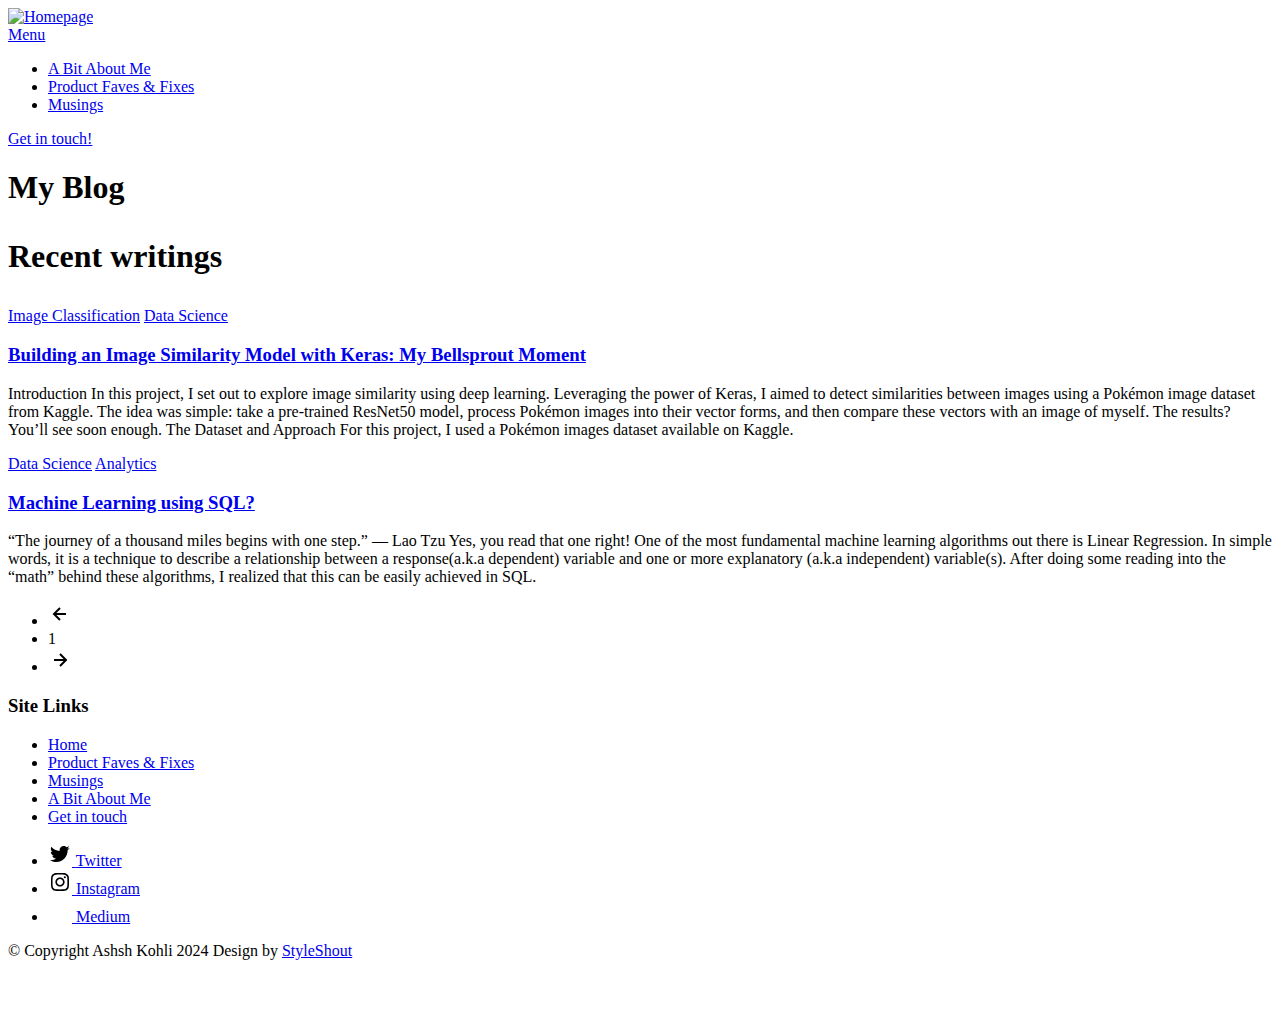
==== blog/index.html @ fac17087 "Another attempt at fixing auth" ====
<!DOCTYPE html>
<html lang="en" class="no-js" >
<head>

    
    <meta charset="utf-8">
    <meta name="viewport" content="width=device-width, initial-scale=1">
    <title>Blog</title>

    <script>
        document.documentElement.classList.remove('no-js');
        document.documentElement.classList.add('js');
    </script>

    
    <link rel="stylesheet" href="https://kohliashish.github.io/portfolio/css/vendor.css">
    <link rel="stylesheet" href="https://kohliashish.github.io/portfolio/css/styles.css">

    
    <link rel="apple-touch-icon" sizes="180x180" href="https://kohliashish.github.io/portfolio/images/apple-touch-icon.png">
    <link rel="icon" type="image/png" sizes="32x32" href="https://kohliashish.github.io/portfolio/images/favicon-32x32.png">
    <link rel="icon" type="image/png" sizes="16x16" href="https://kohliashish.github.io/portfolio/images/favicon-16x16.png">
    <link rel="manifest" href="https://kohliashish.github.io/portfolio/site.webmanifest">

</head>


<body id="top">


    
    <div id="preloader">
        <div id="loader" class="dots-fade">
            <div></div>
            <div></div>
            <div></div>
        </div>
    </div>


    
    <div id="page" class="s-pagewrap">

        
        <header class="s-header">

            <div class="row s-header__inner width-sixteen-col">

                <div class="s-header__block">
                    <div class="s-header__logo">
                        <a class="logo" href="https://kohliashish.github.io/portfolio/index.html">
                            <img src="https://kohliashish.github.io/portfolio/images/logo.svg" alt="Homepage">
                        </a>
                    </div>

                    <a class="s-header__menu-toggle" href="#0"><span>Menu</span></a>
                </div> 

                <nav class="s-header__nav">
    
                    <ul class="s-header__menu-links">
                        <li><a href="https://kohliashish.github.io/portfolio/about.html">A Bit About Me</a></li>
                        <li><a href="https://kohliashish.github.io/portfolio/services.html">Product Faves & Fixes</a></li>
                        <li class="current"><a href="https://kohliashish.github.io/portfolio/blog">Musings</a></li>
                    </ul> 

                    <div class="s-header__contact">
                        <a href="https://kohliashish.github.io/portfolio/contact.html" class="btn btn--primary s-header__contact-btn">Get in touch!</a>                        
                    </div> 
    
                </nav> 

            </div> 

        </header> 


        
        <section id="content" class="s-content">

               <section class="s-pageheader pageheader">
                    <div class="row">
                        <div class="column xl-12">
                            <h1 class="page-title">
                                <span class="page-title__small-type text-pretitle">My Blog</span>
                                <p>Recent writings</p>

                            </h1>
                        </div>
                    </div>
               </section>   

               <section class="s-pagecontent pagecontent">

                    <div class="row">
                        <div class="column xl-12 grid-block">          
        
                            
                                <div class="grid-full grid-list-items">
                                    
                                        <div class="grid-list-items__item blog-card">
                                            <div class="blog-card__header">
                                                <div class="blog-card__cat-links">
                                                    
                                                        
                                                            
                                                                <a href="https://kohliashish.github.io/portfolio/categories/image-classification/">Image Classification</a>
                                                            
                                                        
                                                            
                                                                <a href="https://kohliashish.github.io/portfolio/categories/data-science/">Data Science</a>
                                                            
                                                        
                                                    
                                                </div>
                                                <h3 class="blog-card__title">
                                                    <a href="https://kohliashish.github.io/portfolio/blog/building-an-image-similarity-model-with-keras-my-bellsprout-moment/">Building an Image Similarity Model with Keras: My Bellsprout Moment</a>
                                                </h3>
                                            </div>
                                            <div class="blog-card__text">
                                                <p> Introduction In this project, I set out to explore image similarity using deep learning. Leveraging the power of Keras, I aimed to detect similarities between images using a Pokémon image dataset from Kaggle. The idea was simple: take a pre-trained ResNet50 model, process Pokémon images into their vector forms, and then compare these vectors with an image of myself. The results? You&rsquo;ll see soon enough.
The Dataset and Approach For this project, I used a Pokémon images dataset available on Kaggle. </p>
                                            </div>
                                        </div>
                                    
                                        <div class="grid-list-items__item blog-card">
                                            <div class="blog-card__header">
                                                <div class="blog-card__cat-links">
                                                    
                                                        
                                                            
                                                                <a href="https://kohliashish.github.io/portfolio/categories/data-science/">Data Science</a>
                                                            
                                                        
                                                            
                                                                <a href="https://kohliashish.github.io/portfolio/categories/analytics/">Analytics</a>
                                                            
                                                        
                                                    
                                                </div>
                                                <h3 class="blog-card__title">
                                                    <a href="https://kohliashish.github.io/portfolio/blog/machine-learning-using-sql/">Machine Learning using SQL?</a>
                                                </h3>
                                            </div>
                                            <div class="blog-card__text">
                                                <p> &ldquo;The journey of a thousand miles begins with one step.&rdquo; — Lao Tzu
Yes, you read that one right! One of the most fundamental machine learning algorithms out there is Linear Regression. In simple words, it is a technique to describe a relationship between a response(a.k.a dependent) variable and one or more explanatory (a.k.a independent) variable(s). After doing some reading into the “math” behind these algorithms, I realized that this can be easily achieved in SQL. </p>
                                            </div>
                                        </div>
                                    
        
                                </div> 
                            

                        </div> 
                    </div> 

                    
                    <div class="row navigation pagination">
                        <div class="column xl-12">
                            <nav class="pgn">
                                <ul>
                                    
                                    <li>
                                        <span class="pgn__prev disabled">
                                            <svg xmlns="http://www.w3.org/2000/svg" width="24" height="24" viewBox="0 0 24 24"><path d="M12.707 17.293L8.414 13H18v-2H8.414l4.293-4.293-1.414-1.414L4.586 12l6.707 6.707z"/></svg>
                                        </span>
                                    </li>
                                    

                                    
                                        <li>
                                            
                                                <span class="pgn__num current">1</span>
                                            
                                        </li>
                                    

                                    
                                        <li>
                                            <span class="pgn__next disabled">
                                                <svg xmlns="http://www.w3.org/2000/svg" width="24" height="24" viewBox="0 0 24 24"><path d="M11.293 17.293l1.414 1.414L19.414 12l-6.707-6.707-1.414 1.414L15.586 11H6v2h9.586z"/></svg>
                                            </span>
                                        </li>
                                    
                                </ul>
                            </nav>
                        </div> 
                    </div> 

               </section>

        </section> 


        
        <footer class="s-footer">
            <div class="row s-footer__content">
                <div class="xl-6 tab-12 column s-footer__block s-footer__site-links">
                    <h3>Site Links</h3>
                    <ul class="link-list">
                        <li><a href="https://kohliashish.github.io/portfolio/index.html">Home</a></li>
                        <li><a href="https://kohliashish.github.io/portfolio/services.html">Product Faves & Fixes</a></li>
                        <li><a href="https://kohliashish.github.io/portfolio/blog">Musings</a></li>
                        <li><a href="https://kohliashish.github.io/portfolio/about.html">A Bit About Me</a></li>
                        <li><a href="https://kohliashish.github.io/portfolio/contact.html">Get in touch</a></li>
                    </ul>
                </div>

                <div class="xl-6 tab-12 column ">
                    <div class="column mob-12 md-6">
                        <ul class="s-footer__social social-list">
                            <li>
                                <a href="https://x.com/kohli611">
                                    <svg xmlns="http://www.w3.org/2000/svg" width="24" height="24" viewBox="0 0 24 24" style="fill:rgba(0, 0, 0, 1);transform:;-ms-filter:"><path d="M19.633,7.997c0.013,0.175,0.013,0.349,0.013,0.523c0,5.325-4.053,11.461-11.46,11.461c-2.282,0-4.402-0.661-6.186-1.809 c0.324,0.037,0.636,0.05,0.973,0.05c1.883,0,3.616-0.636,5.001-1.721c-1.771-0.037-3.255-1.197-3.767-2.793 c0.249,0.037,0.499,0.062,0.761,0.062c0.361,0,0.724-0.05,1.061-0.137c-1.847-0.374-3.23-1.995-3.23-3.953v-0.05 c0.537,0.299,1.16,0.486,1.82,0.511C3.534,9.419,2.823,8.184,2.823,6.787c0-0.748,0.199-1.434,0.548-2.032 c1.983,2.443,4.964,4.04,8.306,4.215c-0.062-0.3-0.1-0.611-0.1-0.923c0-2.22,1.796-4.028,4.028-4.028 c1.16,0,2.207,0.486,2.943,1.272c0.91-0.175,1.782-0.512,2.556-0.973c-0.299,0.935-0.936,1.721-1.771,2.22 c0.811-0.088,1.597-0.312,2.319-0.624C21.104,6.712,20.419,7.423,19.633,7.997z"></path></svg>
                                    <span class="u-screen-reader-text">Twitter</span>
                                </a>
                            </li>
                            <li>
                                <a href="https://instagram.com/kohliashish_ak">
                                    <svg xmlns="http://www.w3.org/2000/svg" width="24" height="24" viewBox="0 0 24 24" style="fill:rgba(0, 0, 0, 1);transform:;-ms-filter:"><path d="M11.999,7.377c-2.554,0-4.623,2.07-4.623,4.623c0,2.554,2.069,4.624,4.623,4.624c2.552,0,4.623-2.07,4.623-4.624 C16.622,9.447,14.551,7.377,11.999,7.377L11.999,7.377z M11.999,15.004c-1.659,0-3.004-1.345-3.004-3.003 c0-1.659,1.345-3.003,3.004-3.003s3.002,1.344,3.002,3.003C15.001,13.659,13.658,15.004,11.999,15.004L11.999,15.004z"></path><circle cx="16.806" cy="7.207" r="1.078"></circle><path d="M20.533,6.111c-0.469-1.209-1.424-2.165-2.633-2.632c-0.699-0.263-1.438-0.404-2.186-0.42 c-0.963-0.042-1.268-0.054-3.71-0.054s-2.755,0-3.71,0.054C7.548,3.074,6.809,3.215,6.11,3.479C4.9,3.946,3.945,4.902,3.477,6.111 c-0.263,0.7-0.404,1.438-0.419,2.186c-0.043,0.962-0.056,1.267-0.056,3.71c0,2.442,0,2.753,0.056,3.71 c0.015,0.748,0.156,1.486,0.419,2.187c0.469,1.208,1.424,2.164,2.634,2.632c0.696,0.272,1.435,0.426,2.185,0.45 c0.963,0.042,1.268,0.055,3.71,0.055s2.755,0,3.71-0.055c0.747-0.015,1.486-0.157,2.186-0.419c1.209-0.469,2.164-1.424,2.633-2.633 c0.263-0.7,0.404-1.438,0.419-2.186c0.043-0.962,0.056-1.267,0.056-3.71s0-2.753-0.056-3.71C20.941,7.57,20.801,6.819,20.533,6.111z M19.315,15.643c-0.007,0.576-0.111,1.147-0.311,1.688c-0.305,0.787-0.926,1.409-1.712,1.711c-0.535,0.199-1.099,0.303-1.67,0.311 c-0.95,0.044-1.218,0.055-3.654,0.055c-2.438,0-2.687,0-3.655-0.055c-0.569-0.007-1.135-0.112-1.669-0.311 c-0.789-0.301-1.414-0.923-1.719-1.711c-0.196-0.534-0.302-1.099-0.311-1.669c-0.043-0.95-0.053-1.218-0.053-3.654 c0-2.437,0-2.686,0.053-3.655c0.007-0.576,0.111-1.146,0.311-1.687c0.305-0.789,0.93-1.41,1.719-1.712 c0.534-0.198,1.1-0.303,1.669-0.311c0.951-0.043,1.218-0.055,3.655-0.055c2.437,0,2.687,0,3.654,0.055 c0.571,0.007,1.135,0.112,1.67,0.311c0.786,0.303,1.407,0.925,1.712,1.712c0.196,0.534,0.302,1.099,0.311,1.669 c0.043,0.951,0.054,1.218,0.054,3.655c0,2.436,0,2.698-0.043,3.654H19.315z"></path></svg>
                                    <span class="u-screen-reader-text">Instagram</span>
                                </a>
                            </li>
                            <li>
                                <a href="https://medium.com/@ashish.kohli611">
                                    <svg xmlns="http://www.w3.org/2000/svg" viewBox="0 0 1043.63 592.71" width="24" height="24" style="fill:rgba(255, 255, 255, 1);transform:;-ms-filter:">
                                        <g data-name="Layer 2">
                                        <g data-name="Layer 1">
                                            <path d="M588.67 296.36c0 163.67-131.78 296.35-294.33 296.35S0 460 0 296.36 131.78 0 294.34 0s294.33 132.69 294.33 296.36M911.56 296.36c0 154.06-65.89 279-147.17 279s-147.17-124.94-147.17-279 65.88-279 147.16-279 147.17 124.9 147.17 279M1043.63 296.36c0 138-23.17 249.94-51.76 249.94s-51.75-111.91-51.75-249.94 23.17-249.94 51.75-249.94 51.76 111.9 51.76 249.94"></path>
                                        </g>
                                        </g>
                                    </svg>
                                    <span class="u-screen-reader-text">Medium</span>
                                </a>
                            </li>
                        </ul> 
                    </div>
                    <div class="column mob-12 md-6">
                        <p class="ss-copyright">
                            <span>© Copyright Ashsh Kohli 2024</span> 
                            <span>Design by <a href="https://www.styleshout.com/">StyleShout</a></span>
                        </p>
                    </div>

                    <div class="ss-go-top">
                        <a class="smoothscroll" title="Back to Top" href="#top">
                            <svg xmlns="http://www.w3.org/2000/svg" viewBox="0 0 24 24" width="36" height="36" fill="none" stroke="#ffffff" stroke-width="1" stroke-linecap="round" stroke-linejoin="round">&lt;!--!  Atomicons Free 1.00 by @atisalab License - https://atomicons.com/license/ (Icons: CC BY 4.0) Copyright 2021 Atomicons --&gt;<polyline points="17 11 12 6 7 11"></polyline><line x1="12" y1="18" x2="12" y2="6"></line></svg>
                        </a>
                    </div> 
                </div>
            </div>
            
        </footer> 

    </div> 

    
    <script src="https://kohliashish.github.io/portfolio/js/plugins.js"></script>
    <script src="https://kohliashish.github.io/portfolio/js/main.js"></script>

</body>
</html>
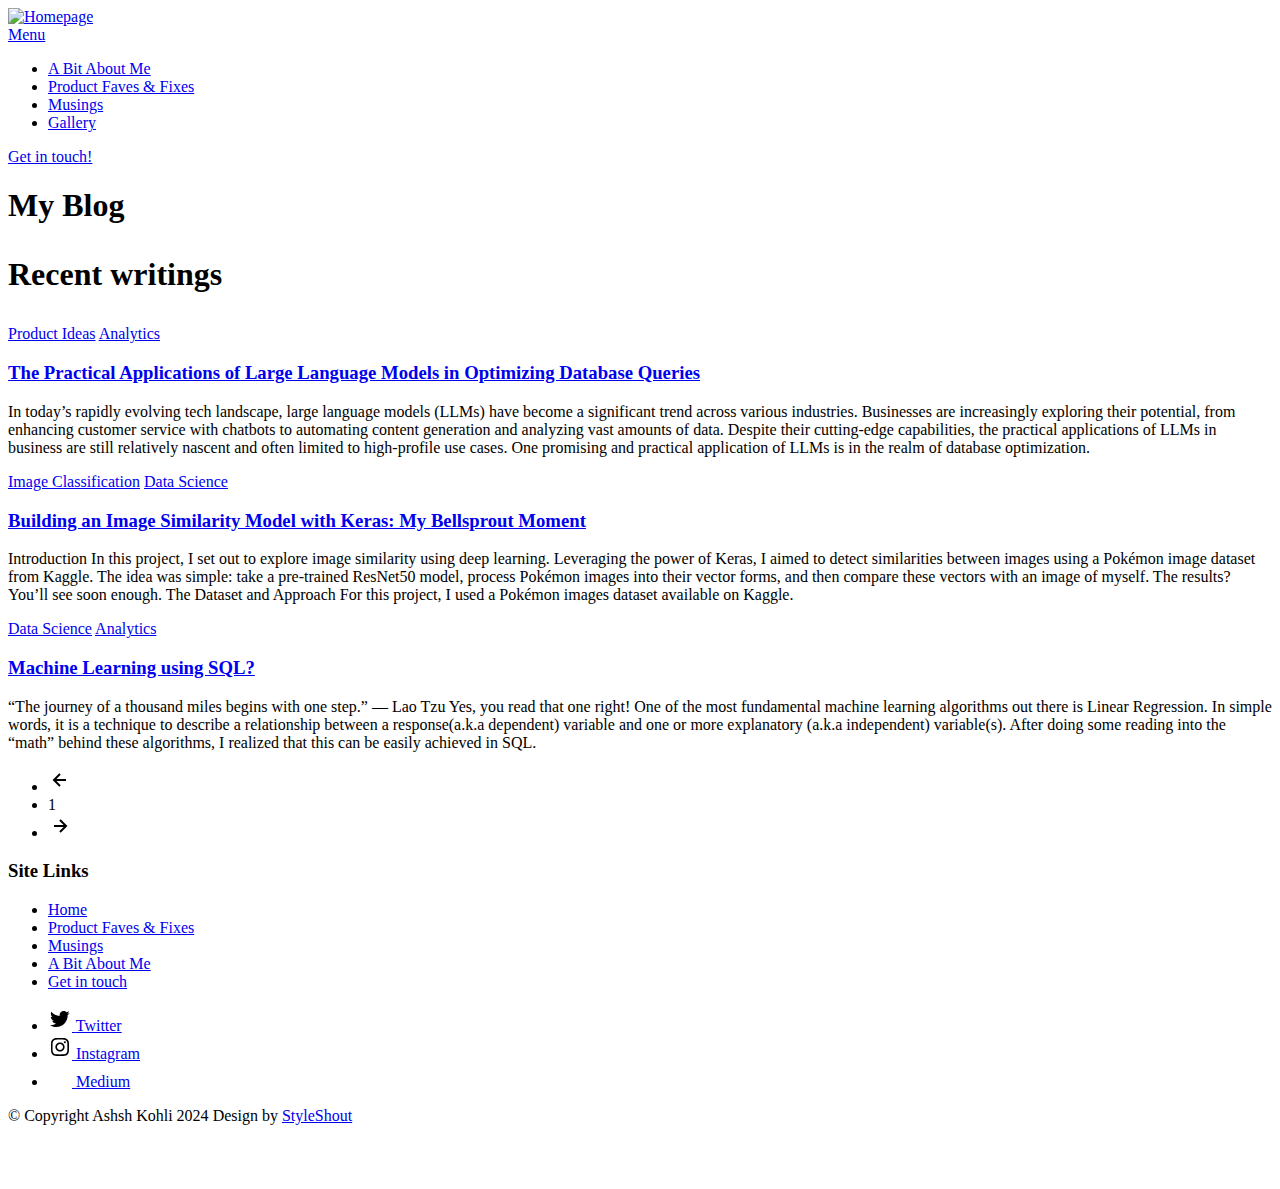
==== commit 320f9f9c: "Added gallery, optimized image sizes" ====
--- a/blog/index.html
+++ b/blog/index.html
@@ -13,14 +13,14 @@
     </script>
 
     
-    <link rel="stylesheet" href="https://kohliashish.github.io/portfolio/css/vendor.css">
-    <link rel="stylesheet" href="https://kohliashish.github.io/portfolio/css/styles.css">
-
-    
-    <link rel="apple-touch-icon" sizes="180x180" href="https://kohliashish.github.io/portfolio/images/apple-touch-icon.png">
-    <link rel="icon" type="image/png" sizes="32x32" href="https://kohliashish.github.io/portfolio/images/favicon-32x32.png">
-    <link rel="icon" type="image/png" sizes="16x16" href="https://kohliashish.github.io/portfolio/images/favicon-16x16.png">
-    <link rel="manifest" href="https://kohliashish.github.io/portfolio/site.webmanifest">
+    <link rel="stylesheet" href="https://kohliashish.github.io/css/vendor.css">
+    <link rel="stylesheet" href="https://kohliashish.github.io/css/styles.css">
+
+    
+    <link rel="apple-touch-icon" sizes="180x180" href="https://kohliashish.github.io/images/apple-touch-icon.png">
+    <link rel="icon" type="image/png" sizes="32x32" href="https://kohliashish.github.io/images/favicon-32x32.png">
+    <link rel="icon" type="image/png" sizes="16x16" href="https://kohliashish.github.io/images/favicon-16x16.png">
+    <link rel="manifest" href="https://kohliashish.github.io/site.webmanifest">
 
 </head>
 
@@ -48,8 +48,8 @@
 
                 <div class="s-header__block">
                     <div class="s-header__logo">
-                        <a class="logo" href="https://kohliashish.github.io/portfolio/index.html">
-                            <img src="https://kohliashish.github.io/portfolio/images/logo.svg" alt="Homepage">
+                        <a class="logo" href="https://kohliashish.github.io/index.html">
+                            <img src="https://kohliashish.github.io/images/logo.svg" alt="Homepage">
                         </a>
                     </div>
 
@@ -59,13 +59,14 @@
                 <nav class="s-header__nav">
     
                     <ul class="s-header__menu-links">
-                        <li><a href="https://kohliashish.github.io/portfolio/about.html">A Bit About Me</a></li>
-                        <li><a href="https://kohliashish.github.io/portfolio/services.html">Product Faves & Fixes</a></li>
-                        <li class="current"><a href="https://kohliashish.github.io/portfolio/blog">Musings</a></li>
+                        <li><a href="https://kohliashish.github.io/about.html">A Bit About Me</a></li>
+                        <li><a href="https://kohliashish.github.io/services.html">Product Faves & Fixes</a></li>
+                        <li class="current"><a href="https://kohliashish.github.io/blog">Musings</a></li>
+                        <li><a href="https://kohliashish.github.io/gallery">Gallery</a></li>
                     </ul> 
 
                     <div class="s-header__contact">
-                        <a href="https://kohliashish.github.io/portfolio/contact.html" class="btn btn--primary s-header__contact-btn">Get in touch!</a>                        
+                        <a href="https://kohliashish.github.io/contact.html" class="btn btn--primary s-header__contact-btn">Get in touch!</a>                        
                     </div> 
     
                 </nav> 
@@ -104,17 +105,42 @@
                                                     
                                                         
                                                             
-                                                                <a href="https://kohliashish.github.io/portfolio/categories/image-classification/">Image Classification</a>
-                                                            
-                                                        
-                                                            
-                                                                <a href="https://kohliashish.github.io/portfolio/categories/data-science/">Data Science</a>
+                                                                <a href="https://kohliashish.github.io/categories/product-ideas/">Product Ideas</a>
+                                                            
+                                                        
+                                                            
+                                                                <a href="https://kohliashish.github.io/categories/analytics/">Analytics</a>
                                                             
                                                         
                                                     
                                                 </div>
                                                 <h3 class="blog-card__title">
-                                                    <a href="https://kohliashish.github.io/portfolio/blog/building-an-image-similarity-model-with-keras-my-bellsprout-moment/">Building an Image Similarity Model with Keras: My Bellsprout Moment</a>
+                                                    <a href="https://kohliashish.github.io/blog/the-practical-applications-of-large-language-models-in-optimizing-database-queries/">The Practical Applications of Large Language Models in Optimizing Database Queries</a>
+                                                </h3>
+                                            </div>
+                                            <div class="blog-card__text">
+                                                <p> In today’s rapidly evolving tech landscape, large language models (LLMs) have become a significant trend across various industries. Businesses are increasingly exploring their potential, from enhancing customer service with chatbots to automating content generation and analyzing vast amounts of data. Despite their cutting-edge capabilities, the practical applications of LLMs in business are still relatively nascent and often limited to high-profile use cases.
+One promising and practical application of LLMs is in the realm of database optimization. </p>
+                                            </div>
+                                        </div>
+                                    
+                                        <div class="grid-list-items__item blog-card">
+                                            <div class="blog-card__header">
+                                                <div class="blog-card__cat-links">
+                                                    
+                                                        
+                                                            
+                                                                <a href="https://kohliashish.github.io/categories/image-classification/">Image Classification</a>
+                                                            
+                                                        
+                                                            
+                                                                <a href="https://kohliashish.github.io/categories/data-science/">Data Science</a>
+                                                            
+                                                        
+                                                    
+                                                </div>
+                                                <h3 class="blog-card__title">
+                                                    <a href="https://kohliashish.github.io/blog/building-an-image-similarity-model-with-keras-my-bellsprout-moment/">Building an Image Similarity Model with Keras: My Bellsprout Moment</a>
                                                 </h3>
                                             </div>
                                             <div class="blog-card__text">
@@ -129,17 +155,17 @@
                                                     
                                                         
                                                             
-                                                                <a href="https://kohliashish.github.io/portfolio/categories/data-science/">Data Science</a>
-                                                            
-                                                        
-                                                            
-                                                                <a href="https://kohliashish.github.io/portfolio/categories/analytics/">Analytics</a>
+                                                                <a href="https://kohliashish.github.io/categories/data-science/">Data Science</a>
+                                                            
+                                                        
+                                                            
+                                                                <a href="https://kohliashish.github.io/categories/analytics/">Analytics</a>
                                                             
                                                         
                                                     
                                                 </div>
                                                 <h3 class="blog-card__title">
-                                                    <a href="https://kohliashish.github.io/portfolio/blog/machine-learning-using-sql/">Machine Learning using SQL?</a>
+                                                    <a href="https://kohliashish.github.io/blog/machine-learning-using-sql/">Machine Learning using SQL?</a>
                                                 </h3>
                                             </div>
                                             <div class="blog-card__text">
@@ -199,11 +225,11 @@
                 <div class="xl-6 tab-12 column s-footer__block s-footer__site-links">
                     <h3>Site Links</h3>
                     <ul class="link-list">
-                        <li><a href="https://kohliashish.github.io/portfolio/index.html">Home</a></li>
-                        <li><a href="https://kohliashish.github.io/portfolio/services.html">Product Faves & Fixes</a></li>
-                        <li><a href="https://kohliashish.github.io/portfolio/blog">Musings</a></li>
-                        <li><a href="https://kohliashish.github.io/portfolio/about.html">A Bit About Me</a></li>
-                        <li><a href="https://kohliashish.github.io/portfolio/contact.html">Get in touch</a></li>
+                        <li><a href="https://kohliashish.github.io/index.html">Home</a></li>
+                        <li><a href="https://kohliashish.github.io/services.html">Product Faves & Fixes</a></li>
+                        <li><a href="https://kohliashish.github.io/blog">Musings</a></li>
+                        <li><a href="https://kohliashish.github.io/about.html">A Bit About Me</a></li>
+                        <li><a href="https://kohliashish.github.io/contact.html">Get in touch</a></li>
                     </ul>
                 </div>
 
@@ -256,8 +282,8 @@
     </div> 
 
     
-    <script src="https://kohliashish.github.io/portfolio/js/plugins.js"></script>
-    <script src="https://kohliashish.github.io/portfolio/js/main.js"></script>
+    <script src="https://kohliashish.github.io/js/plugins.js"></script>
+    <script src="https://kohliashish.github.io/js/main.js"></script>
 
 </body>
 </html>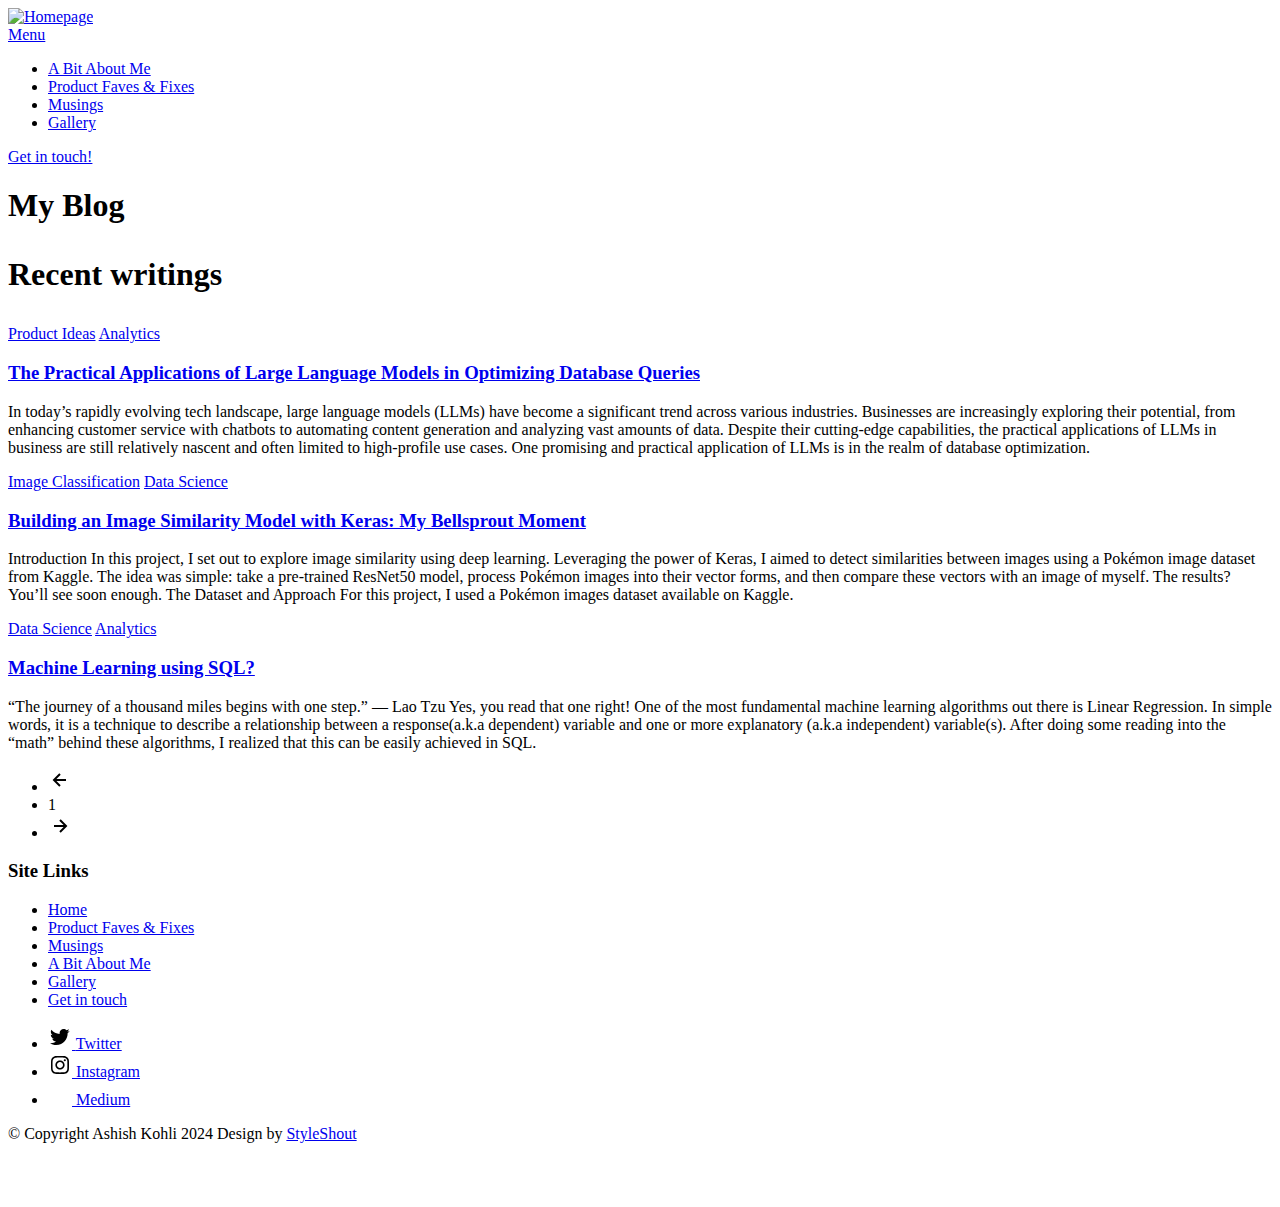
==== commit b1520d47: "Some general cleanup of default template" ====
--- a/blog/index.html
+++ b/blog/index.html
@@ -229,6 +229,7 @@
                         <li><a href="https://kohliashish.github.io/services.html">Product Faves & Fixes</a></li>
                         <li><a href="https://kohliashish.github.io/blog">Musings</a></li>
                         <li><a href="https://kohliashish.github.io/about.html">A Bit About Me</a></li>
+                        <li><a href="https://kohliashish.github.io/gallery">Gallery</a></li>
                         <li><a href="https://kohliashish.github.io/contact.html">Get in touch</a></li>
                     </ul>
                 </div>
@@ -264,7 +265,7 @@
                     </div>
                     <div class="column mob-12 md-6">
                         <p class="ss-copyright">
-                            <span>© Copyright Ashsh Kohli 2024</span> 
+                            <span>© Copyright Ashish Kohli 2024</span> 
                             <span>Design by <a href="https://www.styleshout.com/">StyleShout</a></span>
                         </p>
                     </div>
